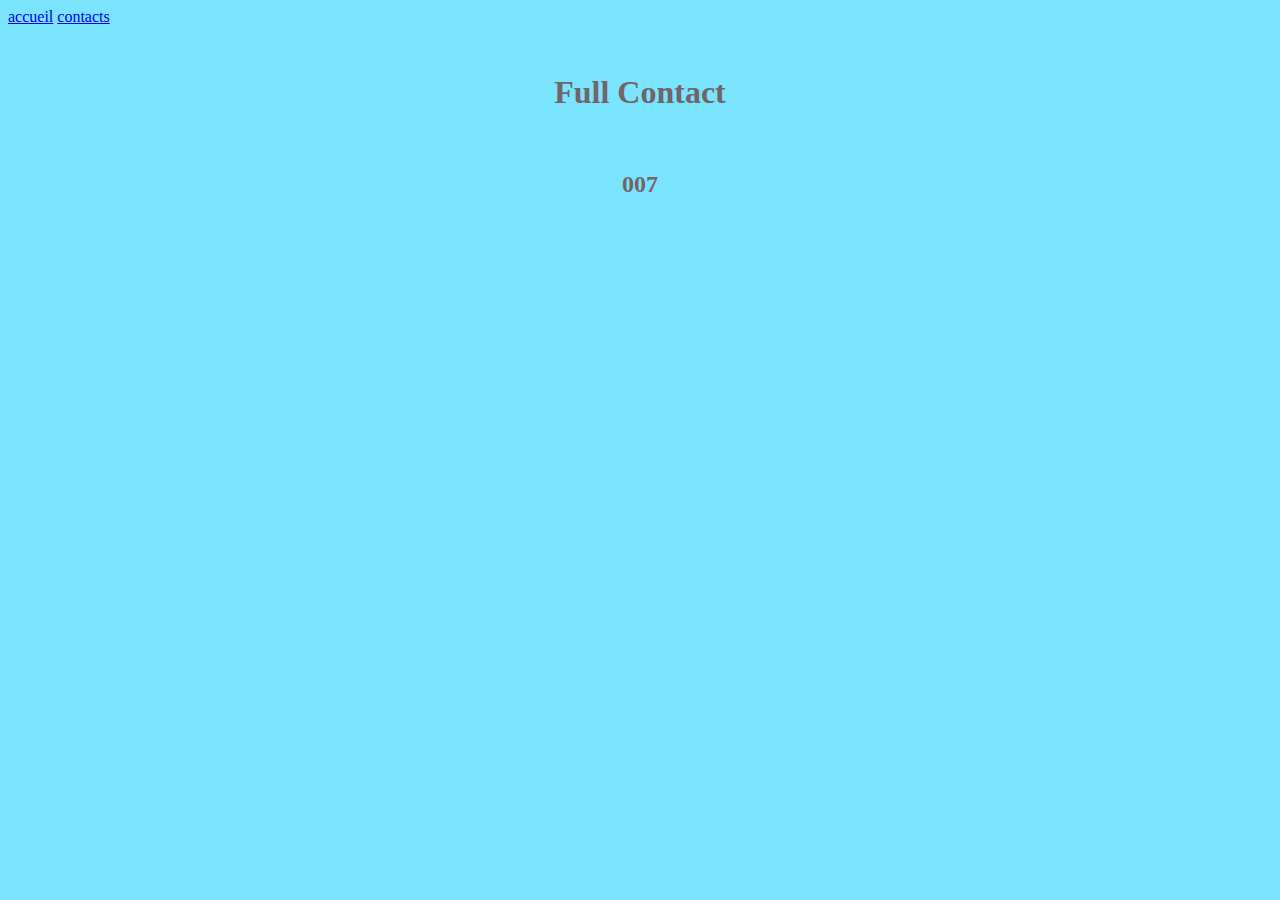
==== contact.html @ 5170ab7e "la branche contact" ====
<!DOCTYPE html>
<html lang="en">

<head>
    <meta charset="UTF-8">
    <meta name="viewport" content="width=device-width, initial-scale=1.0">
    <meta http-equiv="X-UA-Compatible" content="ie=edge">
    <title>Contact</title>
    <link rel="stylesheet" href="css/main.css">
</head>

<body>
    <header>
        <nav>
            <a href="index.html">accueil</a>
            <a href="contact.html">contacts</a>

    </header>
    <main>
        <h1>Full Contact</h1>
        <h2>007</h2>
    </main>
    <footer></footer>
</body>

</html>
---- css/main.css ----
body {
    background-color: rgb(122, 228, 255);
    color: rgb(114, 100, 104);
}
h1, h2 {
    text-align: center;
    margin: 1em;
    padding: .5em;
}
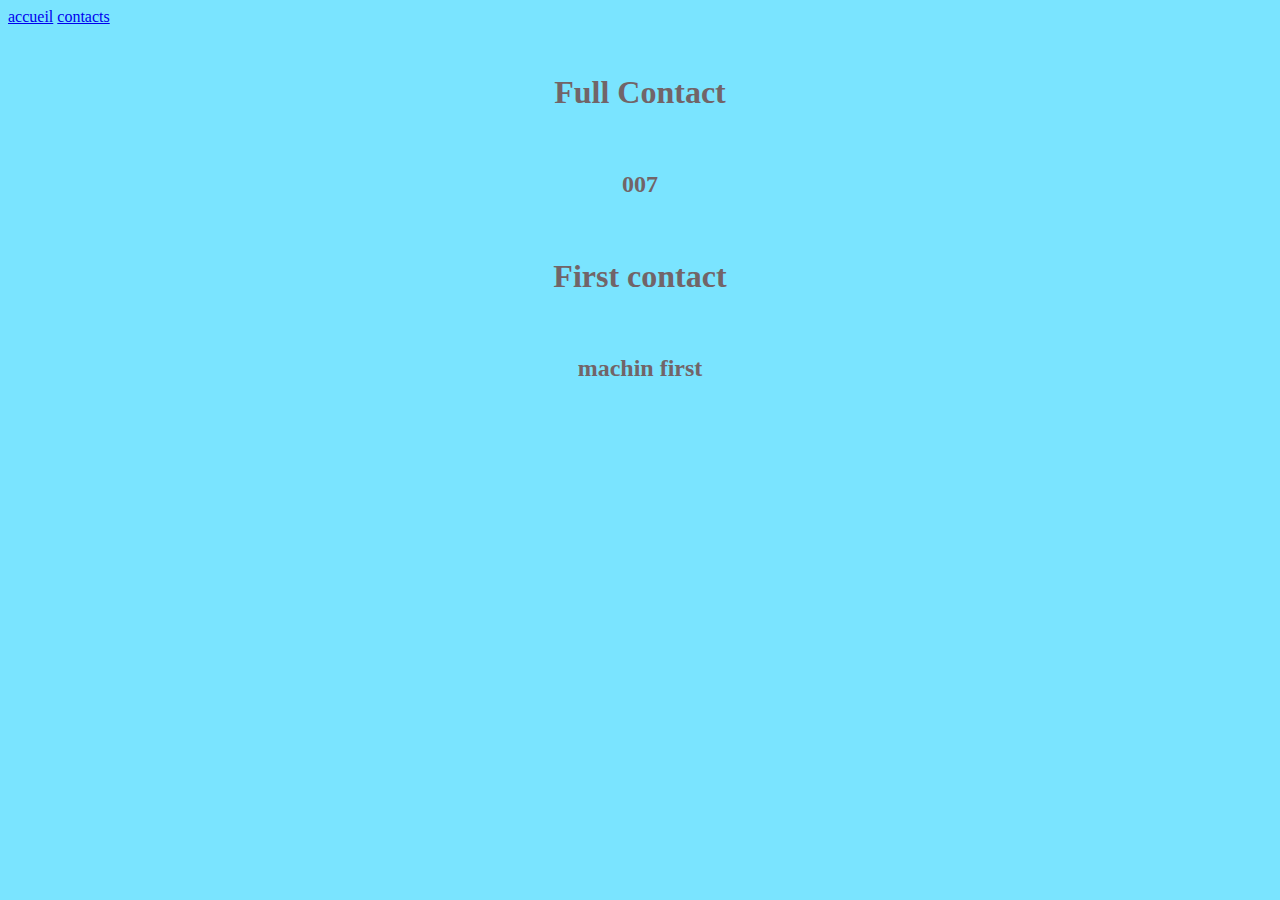
==== commit 3666394a: "ajout de first contact" ====
--- a/contact.html
+++ b/contact.html
@@ -14,11 +14,14 @@
         <nav>
             <a href="index.html">accueil</a>
             <a href="contact.html">contacts</a>
-
+</nav>
     </header>
     <main>
         <h1>Full Contact</h1>
         <h2>007</h2>
+
+        <h1>First contact</h1>
+        <h2>machin first</h2>
     </main>
     <footer></footer>
 </body>
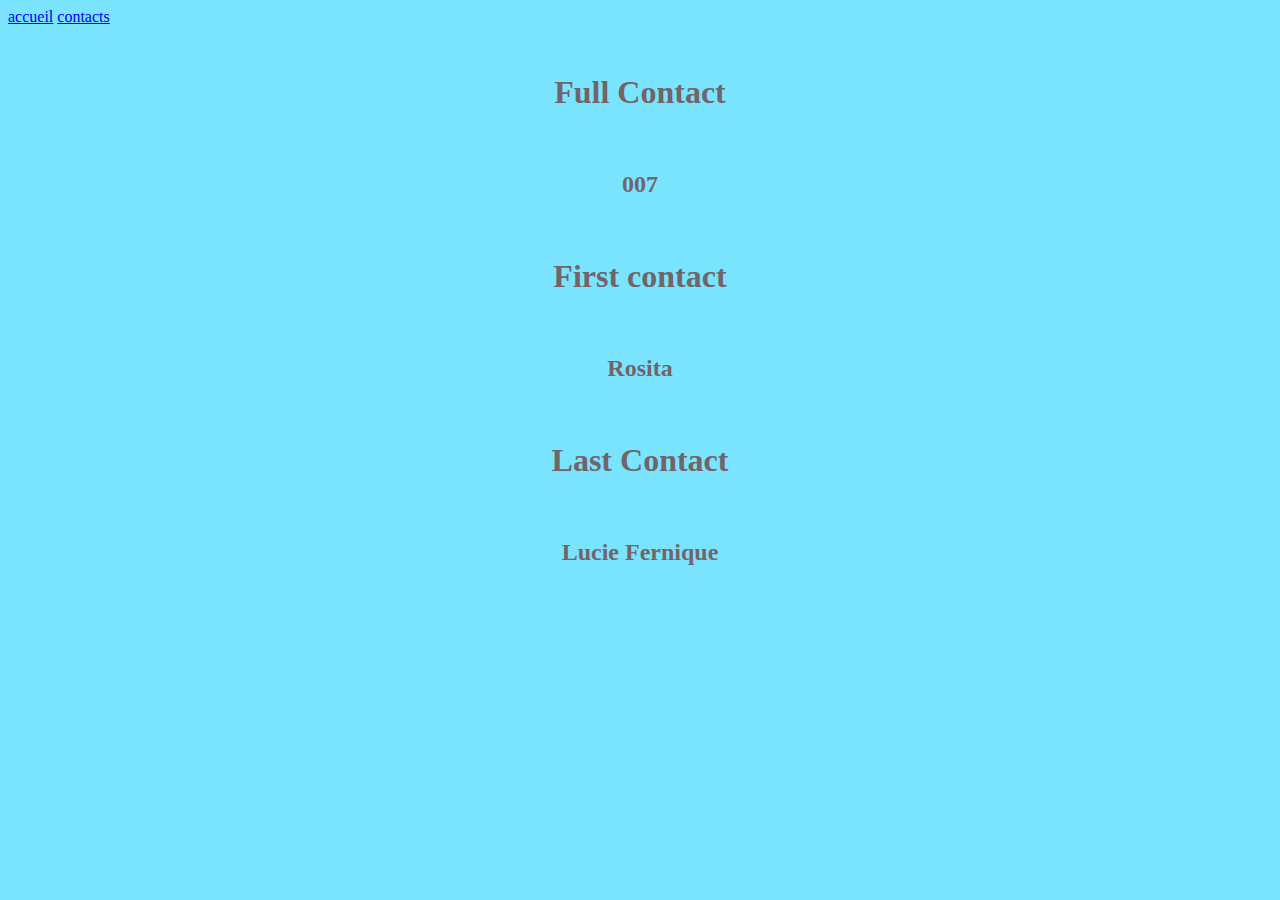
==== commit 8feca90d: "ajout de lucie" ====
--- a/contact.html
+++ b/contact.html
@@ -21,7 +21,10 @@
         <h2>007</h2>
 
         <h1>First contact</h1>
-        <h2>machin first</h2>
+        <h2>Rosita</h2>
+
+        <h1>Last Contact</h1>
+        <h2>Lucie Fernique</h2>
     </main>
     <footer></footer>
 </body>
